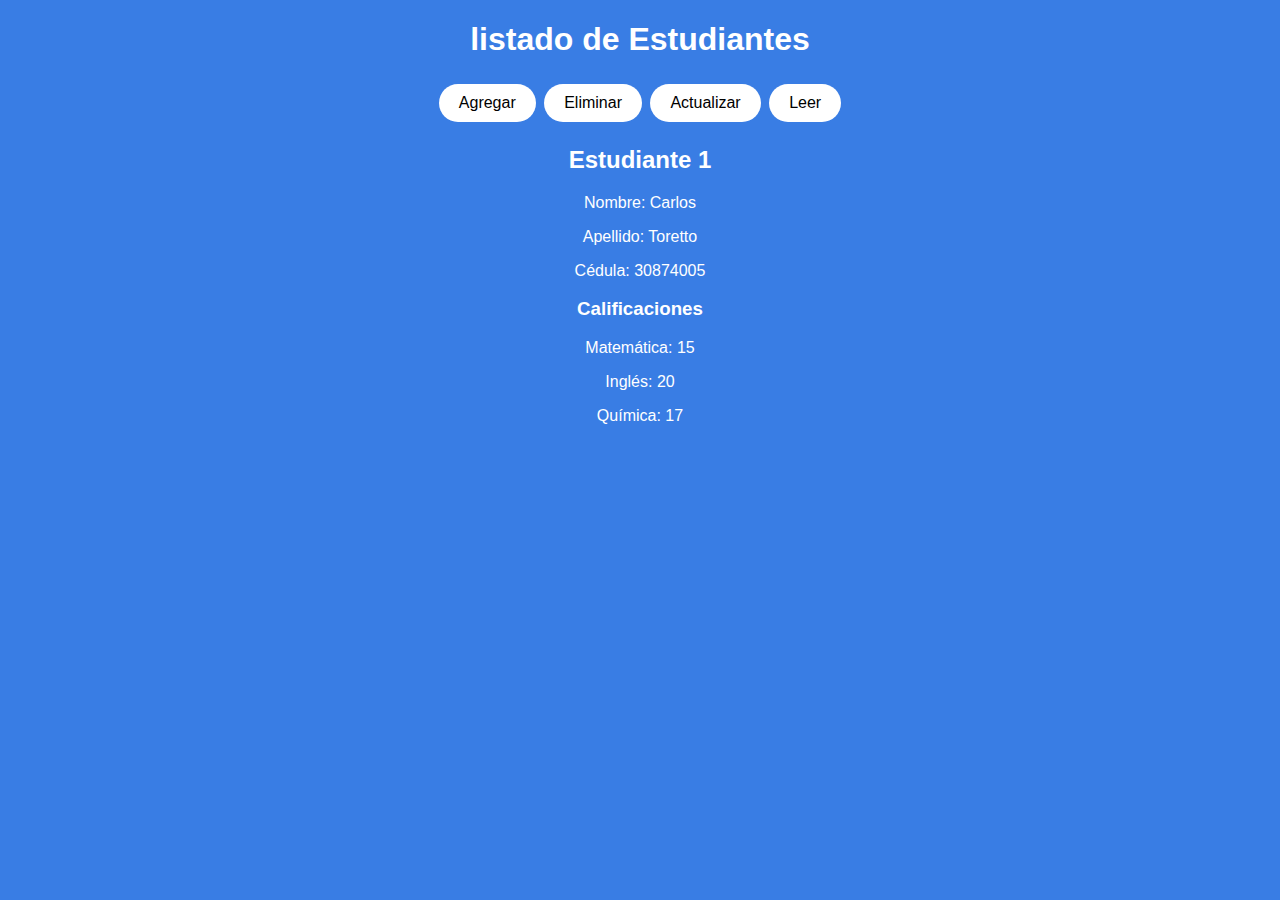
==== admin.html @ deef64ba "Add files via upload" ====
<!DOCTYPE html>
<html lang="en">
    <head>
        <meta charset="UTF-8">
        <meta name="viewport" content="width=device-width, initial-scale=1.0">
        <title>Document</title>
        <title>Bienvenido </title>
        <link rel="stylesheet" href="electiva4.css">
    
        <style>
            body {
                background-color: #397de4;
                color: white;
                font-family: Arial, sans-serif;
                position: relative;
                text-align: center;

            }


            button {
                background-color: #1E90FF;
                color: white;
                border: none;
                padding: 10px 20px;
                text-align: center;
                text-decoration: none;
                display: inline-block;
                font-size: 16px;
                margin: 4px 2px;
                cursor: pointer;
            }
        </style>
    
    
    </head>



    <body>
    
        
        <h1>listado de Estudiantes</h1>

        
        <button onclick="agregar()" class="agregar">Agregar</button>
        <button onclick="eliminar()" class="eliminar">Eliminar</button>
        <button onclick="actualizar()" class="actualizar">Actualizar</button>
        <button onclick="leer()" class="leer">Leer</button>
        <div id="output"></div>
        
        <table>  
            <script>
                
                let estudiantes = [
                    {
                        nombre: 'Carlos',
                        apellido: 'Toretto',
                        cedula: '30874005',

                        calificaciones: {
                            matematica: 15,
                            ingles: 20,
                            quimica: 17
                        }
                    }
                ];



                function agregar() {
                    // Agrega un nuevo estudiante
                    estudiantes.push({
                        nombre: 'Nuevo',
                        apellido: 'Estudiante',
                        cedula: '12345678',
                        calificaciones: {
                            matematica: 10,
                            ingles: 10,
                            quimica: 10
                        }
                    });
                    leer();
                }


                    function eliminar() {
                        // Elimina el último estudiante
                        estudiantes.pop();
                        leer();
                    }

                    function actualizar() {
                        // Actualiza el último estudiante
                        let estudiante = estudiantes[estudiantes.length - 1];
                        estudiante.nombre = 'Actualizado';
                        estudiante.apellido = 'Estudiante';
                        estudiante.cedula = '87654321';
                        estudiante.calificaciones.matematica = 20;
                        estudiante.calificaciones.ingles = 20;
                        estudiante.calificaciones.quimica = 20;
                        leer();
                    }

                    function leer() {
                        // Lee y muestra todos los estudiantes
                        let output = '';
                            estudiantes.forEach((estudiante, index) => {
                                output += `<h2>Estudiante ${index + 1}</h2>`;
                                output += `<p>Nombre: ${estudiante.nombre}</p>`;
                                output += `<p>Apellido: ${estudiante.apellido}</p>`;
                                output += `<p>Cédula: ${estudiante.cedula}</p>`;
                                output += `<h3>Calificaciones</h3>`;
                                output += `<p>Matemática: ${estudiante.calificaciones.matematica}</p>`;
                                output += `<p>Inglés: ${estudiante.calificaciones.ingles}</p>`;
                                output += `<p>Química: ${estudiante.calificaciones.quimica}</p>`;
                            });
                            document.getElementById('output').innerHTML = output;
                    }

                // Muestra los estudiantes iniciales
                    leer();

            </script>

        </table>

    </body>
</html>
---- electiva4.css ----
.cuerpo{
    
    position: relative;
    text-align: center;
    
}

.agregar{
    background-color: #ffffff;
    color: rgb(0, 0, 0);
    border-radius: 30px;
}

.eliminar{
    background-color: #ffffff;
    color: rgb(0, 0, 0);
    border-radius: 30px;   
}

.actualizar{
    background-color: #ffffff;
    color: rgb(0, 0, 0);
    border-radius: 30px;
}

.leer{
    background-color: #ffffff;
    color: rgb(0, 0, 0);
    border-radius: 30px;
}

.registrar{
    background-color: #ffffff;
    color: rgb(0, 0, 0);
    border-radius: 30px;
}

.tabla{
    position: relative;
    text-align: center;
    
   
}
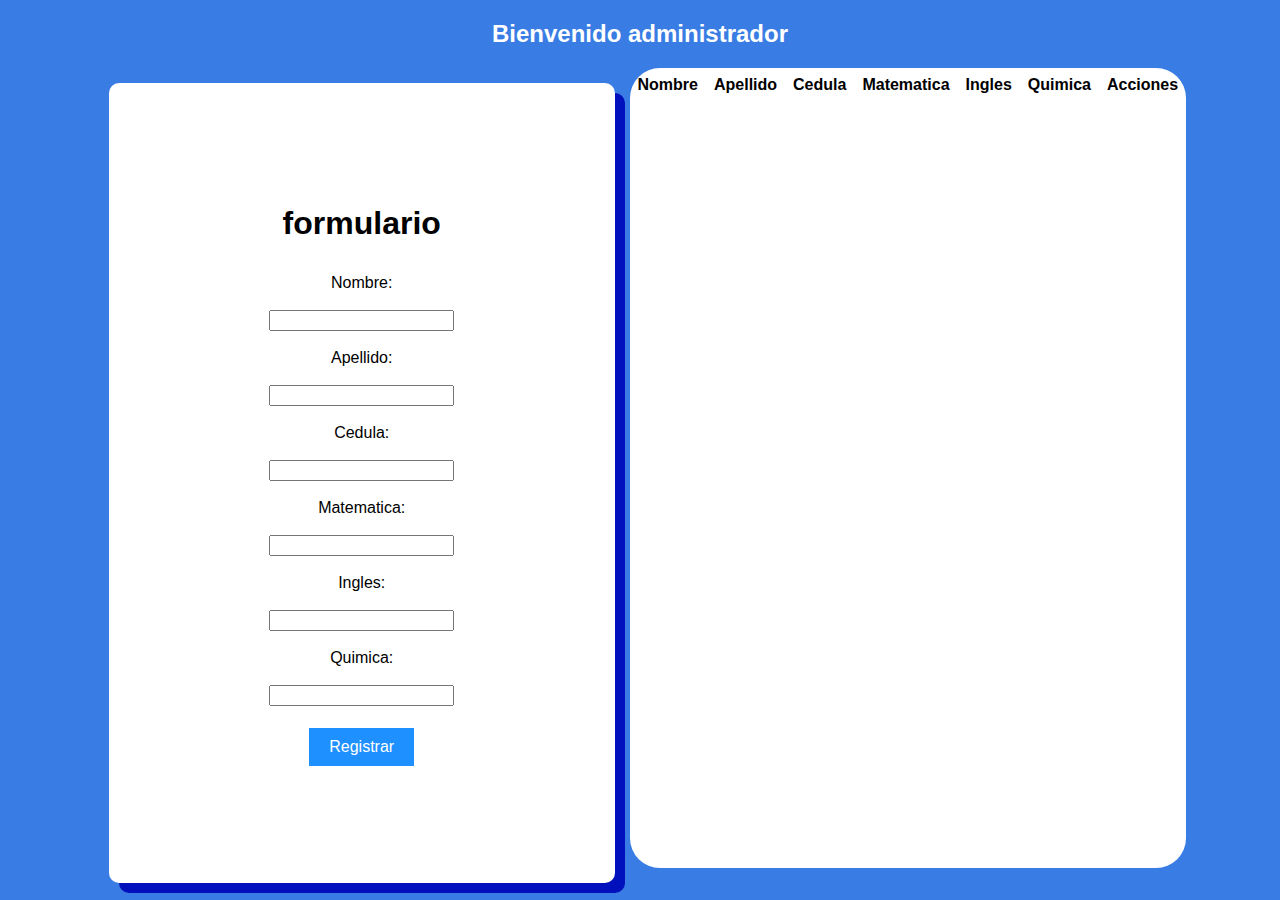
==== commit 65911b04: "Add files via upload" ====
--- a/admin.html
+++ b/admin.html
@@ -3,11 +3,16 @@
     <head>
         <meta charset="UTF-8">
         <meta name="viewport" content="width=device-width, initial-scale=1.0">
-        <title>Document</title>
-        <title>Bienvenido </title>
+        <title>admin</title>
+
+        <!--inclusion de archivos .css y .js-->
         <link rel="stylesheet" href="electiva4.css">
-    
+        <link rel="stylesheet" href="electiva4.js">
+
+       <!--esta es la pagina del administrador-->
         <style>
+
+            /*stilos para el cuerpo de la pagina*/
             body {
                 background-color: #397de4;
                 color: white;
@@ -17,7 +22,7 @@
 
             }
 
-
+            /*Estlos para el boton de iniciar secion*/
             button {
                 background-color: #1E90FF;
                 color: white;
@@ -30,100 +35,160 @@
                 margin: 4px 2px;
                 cursor: pointer;
             }
+
+            /*estilos para la tabla*/
+            table {
+                width: 100%;
+                border-collapse: collapse;
+            }
+
+            /* Estilos para las celdas de la tabla */
+            th, td {
+                padding: 8px;
+            }
+
         </style>
     
     
     </head>
 
 
-
+     <!-- Título de bienvenida -->
     <body>
-    
-        
-        <h1>listado de Estudiantes</h1>
-
-        
-        <button onclick="agregar()" class="agregar">Agregar</button>
-        <button onclick="eliminar()" class="eliminar">Eliminar</button>
-        <button onclick="actualizar()" class="actualizar">Actualizar</button>
-        <button onclick="leer()" class="leer">Leer</button>
-        <div id="output"></div>
-        
-        <table>  
+        <div class="titulo-admin">
+            <h2>Bienvenido administrador</h2>
+        </div>
+        
+        <div class="contenedor">
+            <!--aqui formualrio de administrador para ingresar los datos a la tabla que esta al lado-->
+            <div class="formulario" id="formulario">
+                <h3>formulario</h3>
+                <!-- Campos del formulario, entradas de datos -->
+                <form action="#" class="Formulario">
+                    <label for="nombre">Nombre:</label><br>
+                    <input type="text" id="nombre" name="nombre" required><br>
+                    <label for="apellido">Apellido:</label><br>
+                    <input type="text" id="apellido" name="apellido" required><br>
+                    <label for="cedula">Cedula:</label><br>
+                    <input type="number" id="cedula" name="cedula" required><br>
+                    <label for="matematica">Matematica:</label><br>
+                    <input type="number" id="matematica" name="matematica" required><br>
+                    <label for="ingles">Ingles:</label><br>
+                    <input type="number" id="ingles" name="ingles" required><br>
+                    <label for="quimica">Quimica:</label><br>
+                    <input type="number" id="quimica" name="quimica" required><br>
+                      <!-- Botón para enviar el formulario -->
+                    <button type="submit">Registrar</button>
+
+                </form>
+                    
+            </div>
+
+            <!--tabla donde se reflejan los datos ingresados desde el formulario del administrador-->
+            <div class="tablaDEestudiantes">    
+                <table id="tablaEstudiantes">
+                    <!-- Encabezados de la tabla -->
+                    <tr>
+                        <th>Nombre</th>
+                        <th>Apellido</th>
+                        <th>Cedula</th>
+                        <th>Matematica</th>
+                        <th>Ingles</th>
+                        <th>Quimica</th>
+                        <th>Acciones</th>
+                    </tr>
+                </table>
+            </div>
+
             <script>
-                
-                let estudiantes = [
-                    {
-                        nombre: 'Carlos',
-                        apellido: 'Toretto',
-                        cedula: '30874005',
-
-                        calificaciones: {
-                            matematica: 15,
-                            ingles: 20,
-                            quimica: 17
-                        }
-                    }
-                ];
-
-
-
-                function agregar() {
-                    // Agrega un nuevo estudiante
-                    estudiantes.push({
-                        nombre: 'Nuevo',
-                        apellido: 'Estudiante',
-                        cedula: '12345678',
-                        calificaciones: {
-                            matematica: 10,
-                            ingles: 10,
-                            quimica: 10
-                        }
+                // Código JavaScript para agregar los datos del formulario del administrador a la tabla//
+                let listaEstudiantes = [];
+                //Lista para almacenar los estudiantes
+
+                const formulario = document.querySelector('#formulario');// Referencia al formulario
+                formulario.addEventListener('submit', function(e) { // Evento al enviar el formulario
+                    e.preventDefault(); // Prevenir la recarga de la página
+        
+                      // Obtener los valores de los campos del formulario
+                    let nombre = document.getElementById('nombre').value;
+                    let apellido = document.getElementById('apellido').value;
+                    let cedula = document.getElementById('cedula').value;
+                    let matematica = document.getElementById('matematica').value;
+                    let ingles = document.getElementById('ingles').value;
+                    let quimica = document.getElementById('quimica').value;
+        
+                     // Crear un objeto estudiante con los datos del formulario
+                    let estudiante = {
+                        nombre: nombre,
+                        apellido: apellido,
+                        cedula: cedula,
+                        matematica: matematica,
+                        ingles: ingles,
+                        quimica: quimica
+                    };
+        
+                    // Agregar el estudiante a la lista
+                    listaEstudiantes.push(estudiante);
+                     // Actualizar la tabla
+                    actualizarTabla();
+                });
+
+                // Obtener la tabla
+                function actualizarTabla() {
+                    let tabla = document.getElementById('tablaEstudiantes'); // Limpiar la tabla
+                    tabla.innerHTML = `
+                        
+                        <tr>
+                            <th>Nombre</th>
+                            <th>Apellido</th>
+                            <th>Cedula</th>
+                            <th>Matematica</th>
+                            <th>Ingles</th>
+                            <th>Quimica</th>
+                            <th>Acciones</th>
+                        </tr>
+                    `;
+        
+                    // Para cada estudiante en la lista
+                    listaEstudiantes.forEach((estudiante, index) => { // Crear una fila
+                        let fila = document.createElement('tr');// Llenar la fila con los datos del estudiante y los botones de acciones
+                        fila.innerHTML = `
+                            <td>${estudiante.nombre}</td>
+                            <td>${estudiante.apellido}</td>
+                            <td>${estudiante.cedula}</td>
+                            <td>${estudiante.matematica}</td>
+                            <td>${estudiante.ingles}</td>
+                            <td>${estudiante.quimica}</td>
+                            <td>
+                                <button onclick="editar(${index})" class="editar">Editar</button>
+                                <button onclick="eliminar(${index})" class="eliminar">Eliminar</button>
+                            </td>
+                        `;
+                         // Agregar la fila a la tabla
+                        tabla.appendChild(fila);
                     });
-                    leer();
                 }
-
-
-                    function eliminar() {
-                        // Elimina el último estudiante
-                        estudiantes.pop();
-                        leer();
-                    }
-
-                    function actualizar() {
-                        // Actualiza el último estudiante
-                        let estudiante = estudiantes[estudiantes.length - 1];
-                        estudiante.nombre = 'Actualizado';
-                        estudiante.apellido = 'Estudiante';
-                        estudiante.cedula = '87654321';
-                        estudiante.calificaciones.matematica = 20;
-                        estudiante.calificaciones.ingles = 20;
-                        estudiante.calificaciones.quimica = 20;
-                        leer();
-                    }
-
-                    function leer() {
-                        // Lee y muestra todos los estudiantes
-                        let output = '';
-                            estudiantes.forEach((estudiante, index) => {
-                                output += `<h2>Estudiante ${index + 1}</h2>`;
-                                output += `<p>Nombre: ${estudiante.nombre}</p>`;
-                                output += `<p>Apellido: ${estudiante.apellido}</p>`;
-                                output += `<p>Cédula: ${estudiante.cedula}</p>`;
-                                output += `<h3>Calificaciones</h3>`;
-                                output += `<p>Matemática: ${estudiante.calificaciones.matematica}</p>`;
-                                output += `<p>Inglés: ${estudiante.calificaciones.ingles}</p>`;
-                                output += `<p>Química: ${estudiante.calificaciones.quimica}</p>`;
-                            });
-                            document.getElementById('output').innerHTML = output;
-                    }
-
-                // Muestra los estudiantes iniciales
-                    leer();
-
+                // Obtener el estudiante a editar
+                function editar(index) {
+                    let estudiante = listaEstudiantes[index];
+                    // Llenar el formulario con los datos del estudiante
+                    document.getElementById('nombre').value = estudiante.nombre;
+                    document.getElementById('apellido').value = estudiante.apellido;
+                    document.getElementById('cedula').value = estudiante.cedula;
+                    document.getElementById('matematica').value = estudiante.matematica;
+                    document.getElementById('ingles').value = estudiante.ingles;
+                    document.getElementById('quimica').value = estudiante.quimica;
+                }
+                // Eliminar el estudiante de la lista
+                function eliminar(index) {
+                    listaEstudiantes.splice(index, 1);
+                    // Actualizar la tabla
+                    actualizarTabla();
+                }
             </script>
 
-        </table>
+
+        </div>
 
     </body>
 </html>
--- a/electiva4.css
+++ b/electiva4.css
@@ -1,34 +1,10 @@
-.cuerpo{
-    
+/*estilos del formulario de usuarios*/
+.formularioUsuario{
     position: relative;
-    text-align: center;
-    
+    text-align: center; 
 }
 
-.agregar{
-    background-color: #ffffff;
-    color: rgb(0, 0, 0);
-    border-radius: 30px;
-}
-
-.eliminar{
-    background-color: #ffffff;
-    color: rgb(0, 0, 0);
-    border-radius: 30px;   
-}
-
-.actualizar{
-    background-color: #ffffff;
-    color: rgb(0, 0, 0);
-    border-radius: 30px;
-}
-
-.leer{
-    background-color: #ffffff;
-    color: rgb(0, 0, 0);
-    border-radius: 30px;
-}
-
+/*boton de registrar usuario*/
 .registrar{
     background-color: #ffffff;
     color: rgb(0, 0, 0);
@@ -40,4 +16,94 @@
     text-align: center;
     
    
-}+}
+
+/*contenedor del formulario*/
+.contenedor{
+    width: 100%;
+    height: calc(100vh - 100px);
+    display: flex;
+    justify-content: center;
+}
+
+/*estilo del formulario del administrasdor*/
+.formulario{
+    color: rgb(0, 0, 0);
+   width: 40%;
+   height: 100%;
+   margin: 15px 15px;
+   background-color: rgb(255, 255, 255);
+   display: flex;
+   flex-direction: column;
+   justify-content: center;
+   align-items: center;
+   border-radius: 10px;
+   box-shadow: 10px 10px rgb(0, 16, 189);
+}
+
+/*titulo del formulario del administrador*/
+.contenedor .formulario h3{
+    margin-top: 10px;
+    font-weight: 300px;
+    font-size: 2em;
+    color: rgb(0, 0, 0);
+
+}
+/*flexivilidad del formulario del administrador*/
+.contenedor .formulario form{
+    display: flex;
+    flex-direction: column;
+    justify-content: center;
+    align-items: center;
+}
+
+.lista{
+    width: 30%;
+    margin: 10px 0;
+    font-size: 1em;
+    color: black;
+    box-shadow: 10px 10px rgb(0, 16, 189);
+    background-color: rgb(255, 255, 255);
+    display: flex;
+    flex-direction: column;
+    align-items: center;
+    border-radius: 10px;
+}
+
+hr{
+    width: 100px;
+    height: 1px;
+}
+
+.boton{
+    padding: 5px 10px;
+    border: none;
+    margin: 0 5px;
+    color: #530000;
+    border-radius: 50px;
+}
+
+.boton-eliminar{
+    background-color: #ffffff;
+}
+
+
+
+.tablaDEestudiantes{
+   background-color: #ffffff;
+    color: black;
+    border-radius: 30px;
+}
+
+.editar{
+    background-color: black;
+    position: relative;
+    border-radius: 30px;
+}
+
+.eliminar{
+    background-color:  #397de4;
+    position: relative;
+    border-radius: 30px;
+    color: white;
+}
